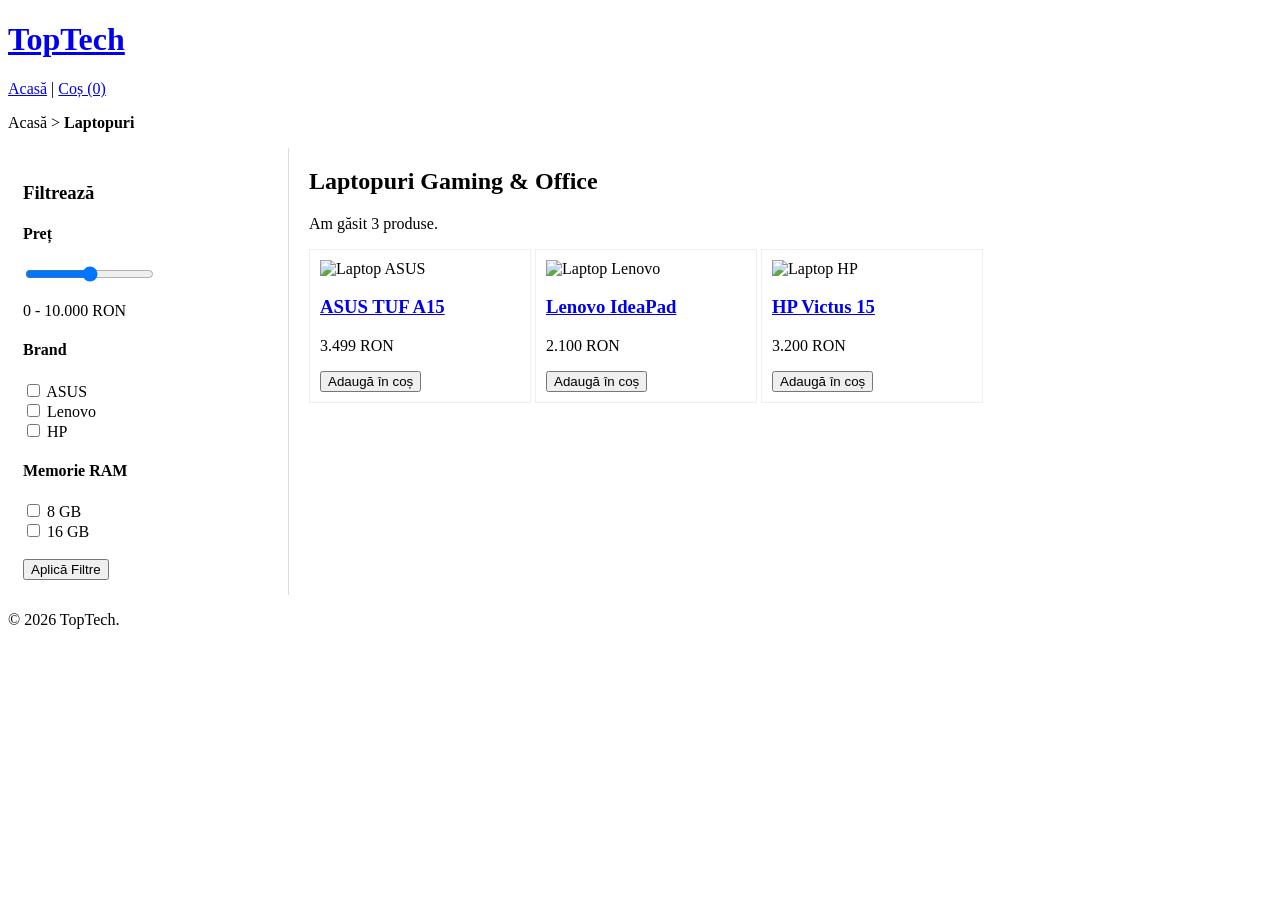
==== categorie.html @ c7a12ce4 "schimbari" ====
<!DOCTYPE html>
<html lang="ro">
<head>
    <meta charset="UTF-8">
    <meta name="viewport" content="width=device-width, initial-scale=1.0">
    <title>Laptopuri - TopTech</title>
</head>
<body>

    <header>
        <h1><a href="index.html">TopTech</a></h1>
        <nav>
            <a href="index.html">Acasă</a> | 
            <a href="cos.html">Coș (0)</a>
        </nav>
    </header>

    <main>
        <nav aria-label="breadcrumb">
            <p>Acasă > <strong>Laptopuri</strong></p>
        </nav>

        <div style="display: flex; gap: 20px;">
            
            <aside style="width: 250px; padding: 15px; border-right: 1px solid #ddd;">
                <h3>Filtrează</h3>
                
                <form>
                    <h4>Preț</h4>
                    <input type="range" min="0" max="10000">
                    <p>0 - 10.000 RON</p>

                    <h4>Brand</h4>
                    <input type="checkbox" id="asus" name="brand"> <label for="asus">ASUS</label><br>
                    <input type="checkbox" id="lenovo" name="brand"> <label for="lenovo">Lenovo</label><br>
                    <input type="checkbox" id="hp" name="brand"> <label for="hp">HP</label><br>
                    
                    <h4>Memorie RAM</h4>
                    <input type="checkbox" id="8gb" name="ram"> <label for="8gb">8 GB</label><br>
                    <input type="checkbox" id="16gb" name="ram"> <label for="16gb">16 GB</label><br>
                    
                    <br>
                    <button type="submit">Aplică Filtre</button>
                </form>
            </aside>

            <section style="flex-grow: 1;">
                <h2>Laptopuri Gaming & Office</h2>
                <p>Am găsit 3 produse.</p>

                <div class="grid-produse">
                    
                    <article class="produs-card" style="border: 1px solid #eee; padding: 10px; margin-bottom: 10px; display: inline-block; width: 200px;">
                        <img src="imagini/laptop-asus.jpg" alt="Laptop ASUS" width="150">
                        <h3><a href="produs.html">ASUS TUF A15</a></h3>
                        <p class="pret">3.499 RON</p>
                        <button>Adaugă în coș</button>
                    </article>

                    <article class="produs-card" style="border: 1px solid #eee; padding: 10px; margin-bottom: 10px; display: inline-block; width: 200px;">
                        <img src="imagini/laptop-lenovo.jpg" alt="Laptop Lenovo" width="150">
                        <h3><a href="produs.html">Lenovo IdeaPad</a></h3>
                        <p class="pret">2.100 RON</p>
                        <button>Adaugă în coș</button>
                    </article>

                    <article class="produs-card" style="border: 1px solid #eee; padding: 10px; margin-bottom: 10px; display: inline-block; width: 200px;">
                        <img src="imagini/laptop-hp.jpg" alt="Laptop HP" width="150">
                        <h3><a href="produs.html">HP Victus 15</a></h3>
                        <p class="pret">3.200 RON</p>
                        <button>Adaugă în coș</button>
                    </article>

                </div>
            </section>
        </div>
    </main>

    <footer>
        <p>&copy; 2026 TopTech.</p>
    </footer>

</body>
</html>
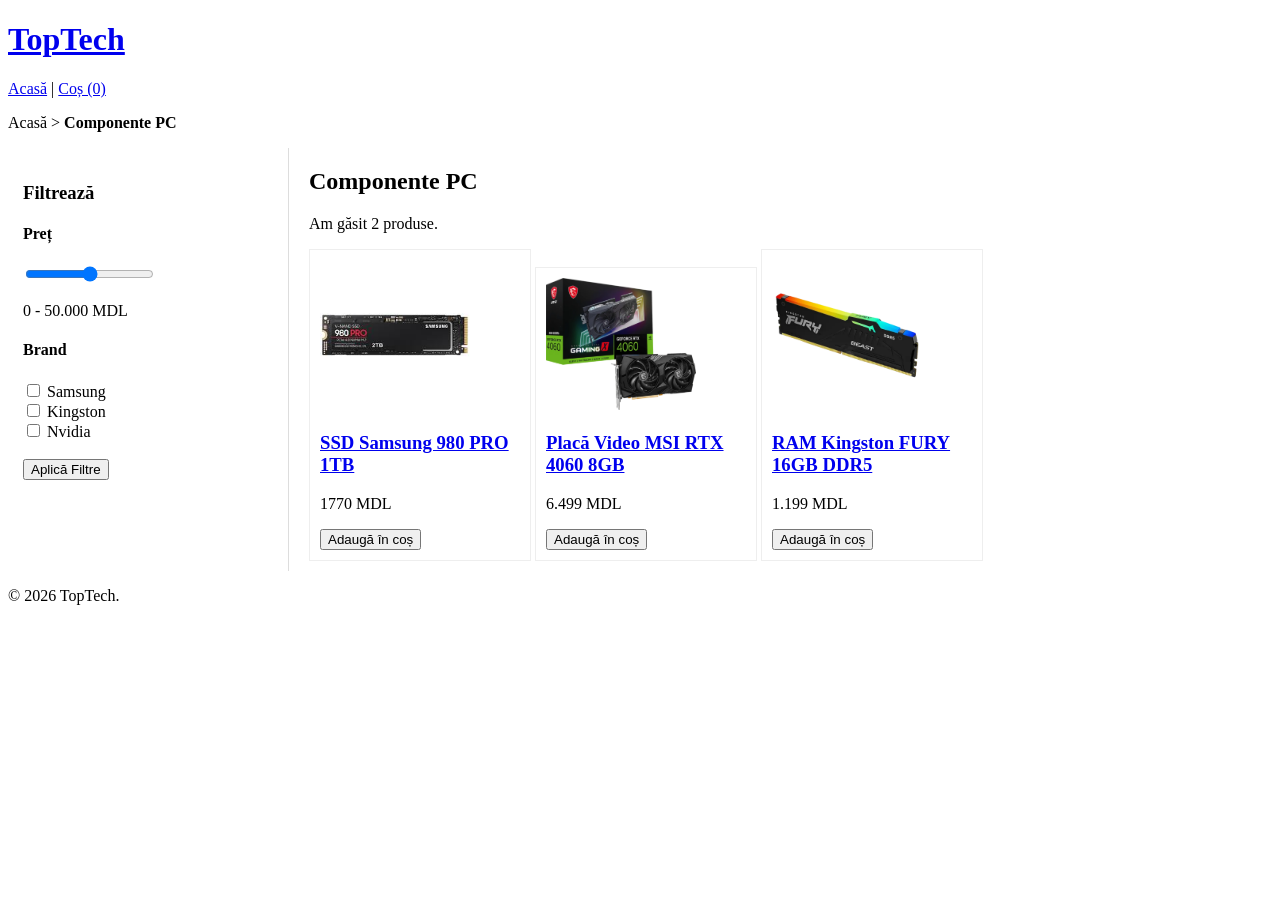
==== commit 6c253dde: "modificari" ====
--- a/categorie.html
+++ b/categorie.html
@@ -3,7 +3,7 @@
 <head>
     <meta charset="UTF-8">
     <meta name="viewport" content="width=device-width, initial-scale=1.0">
-    <title>Laptopuri - TopTech</title>
+    <title>Componente PC - TopTech</title>
 </head>
 <body>
 
@@ -17,7 +17,7 @@
 
     <main>
         <nav aria-label="breadcrumb">
-            <p>Acasă > <strong>Laptopuri</strong></p>
+            <p>Acasă > <strong>Componente PC</strong></p>
         </nav>
 
         <div style="display: flex; gap: 20px;">
@@ -27,17 +27,13 @@
                 
                 <form>
                     <h4>Preț</h4>
-                    <input type="range" min="0" max="10000">
-                    <p>0 - 10.000 RON</p>
+                    <input type="range" min="0" max="50000">
+                    <p>0 - 50.000 MDL</p>
 
                     <h4>Brand</h4>
-                    <input type="checkbox" id="asus" name="brand"> <label for="asus">ASUS</label><br>
-                    <input type="checkbox" id="lenovo" name="brand"> <label for="lenovo">Lenovo</label><br>
-                    <input type="checkbox" id="hp" name="brand"> <label for="hp">HP</label><br>
-                    
-                    <h4>Memorie RAM</h4>
-                    <input type="checkbox" id="8gb" name="ram"> <label for="8gb">8 GB</label><br>
-                    <input type="checkbox" id="16gb" name="ram"> <label for="16gb">16 GB</label><br>
+                    <input type="checkbox" id="asus" name="brand"> <label for="asus">Samsung</label><br>
+                    <input type="checkbox" id="lenovo" name="brand"> <label for="lenovo">Kingston</label><br>
+                    <input type="checkbox" id="hp" name="brand"> <label for="hp">Nvidia</label><br>
                     
                     <br>
                     <button type="submit">Aplică Filtre</button>
@@ -45,29 +41,30 @@
             </aside>
 
             <section style="flex-grow: 1;">
-                <h2>Laptopuri Gaming & Office</h2>
-                <p>Am găsit 3 produse.</p>
+                <h2>Componente PC</h2>
+                <p>Am găsit 2 produse.</p>
 
                 <div class="grid-produse">
                     
+
                     <article class="produs-card" style="border: 1px solid #eee; padding: 10px; margin-bottom: 10px; display: inline-block; width: 200px;">
-                        <img src="imagini/laptop-asus.jpg" alt="Laptop ASUS" width="150">
-                        <h3><a href="produs.html">ASUS TUF A15</a></h3>
-                        <p class="pret">3.499 RON</p>
+                        <img src="imagini/ssd_samsung.jpg" alt="SSD Samsung 980 PRO 1TB" width="150">
+                        <h3><a href="produs.html">SSD Samsung 980 PRO 1TB</a></h3>
+                        <p class="pret">1770 MDL</p>
                         <button>Adaugă în coș</button>
                     </article>
 
                     <article class="produs-card" style="border: 1px solid #eee; padding: 10px; margin-bottom: 10px; display: inline-block; width: 200px;">
-                        <img src="imagini/laptop-lenovo.jpg" alt="Laptop Lenovo" width="150">
-                        <h3><a href="produs.html">Lenovo IdeaPad</a></h3>
-                        <p class="pret">2.100 RON</p>
+                        <img src="imagini/RTX4060.webp" alt="Placa Video MSI RTX 4060" width="150">
+                        <h3><a href="produs.html">Placă Video MSI RTX 4060 8GB</a></h3>
+                        <p class="pret">6.499 MDL</p>
                         <button>Adaugă în coș</button>
                     </article>
 
                     <article class="produs-card" style="border: 1px solid #eee; padding: 10px; margin-bottom: 10px; display: inline-block; width: 200px;">
-                        <img src="imagini/laptop-hp.jpg" alt="Laptop HP" width="150">
-                        <h3><a href="produs.html">HP Victus 15</a></h3>
-                        <p class="pret">3.200 RON</p>
+                        <img src="imagini/ramkingstonfury.webp" alt="RAM Kingston Fury" width="150">
+                        <h3><a href="produs.html">RAM Kingston FURY 16GB DDR5</a></h3>
+                        <p class="pret">1.199 MDL</p>
                         <button>Adaugă în coș</button>
                     </article>
 
